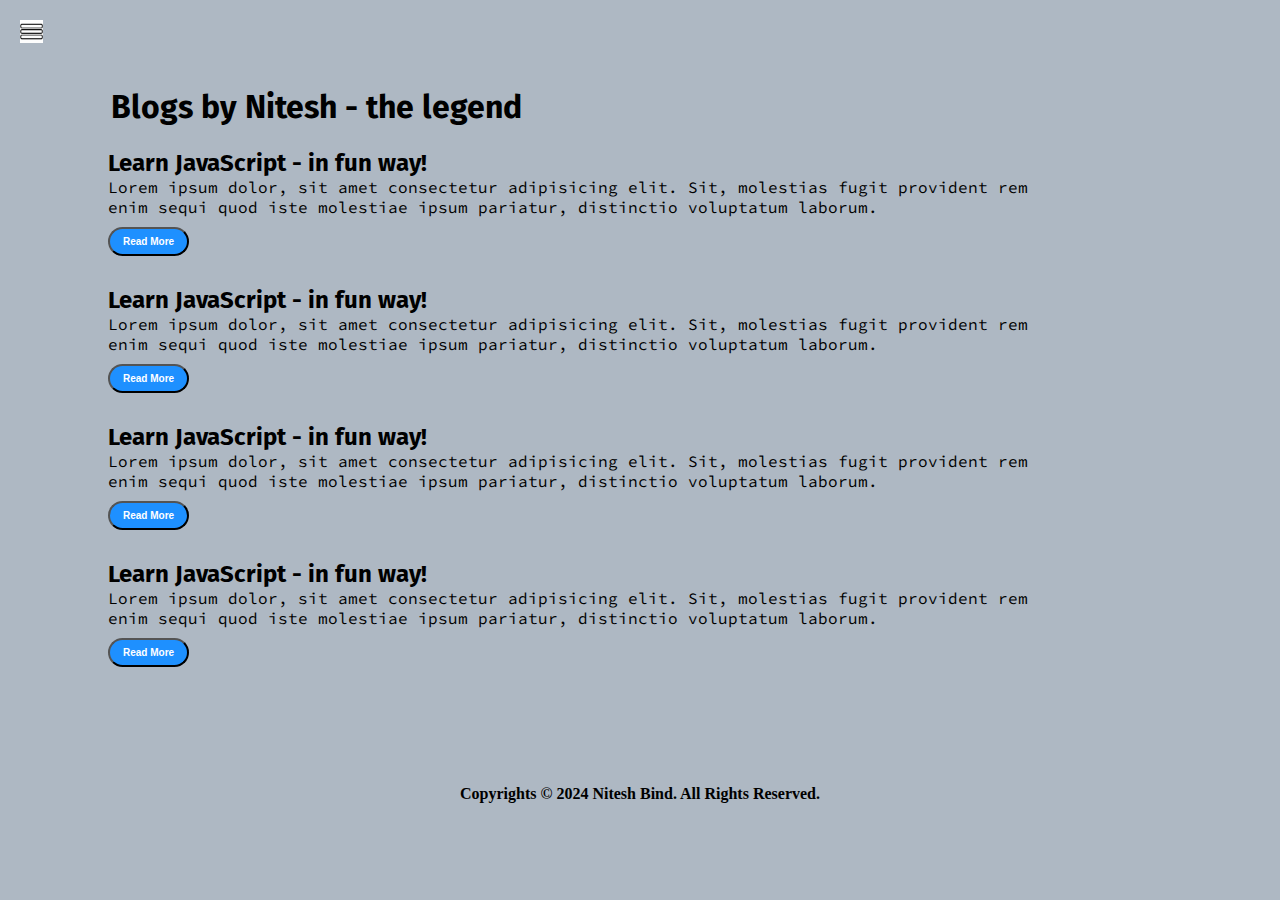
==== blog.html @ 20214e1b "Files Added" ====
<!DOCTYPE html>
<html lang="en">
<head>
    <meta charset="UTF-8">
    <meta name="viewport" content="width=device-width, initial-scale=1.0">
    <title>Nitesh Bind - Web Developer, Programmer, ML Enthusiast</title>
    <!-- <link rel="stylesheet" href="blog.css"> -->
    <link rel="stylesheet" href="styles.css">
</head>
<body>
    <div class="container">
        <div class="sidebar sidebarGo">
            <nav>
                <ul>
                    <li><a href="/">Home</a></li>
                    <li><a href="/intro.html">My Intro</a></li>
                    <li><a href="/services.html">Services</a></li>
                    <li><a href="/blog.html">Blog</a></li>
                    <li><a href="/contact.html">Contact Me</a></li>
                    
                </ul>
            </nav>
            <div class="copy">Copyrights &copy; 2024 Nitesh Bind</div>
        </div>
        <div class="main">
            <div class="hamburger">
                <img class="ham" src="ham.jpg" alt="" width="23px">
                <img class="cross" src="cross.jpg" alt="" width="23px">
            </div>
            <div class="blogContainer">
                    <h1>Blogs by Nitesh - the legend</h1>
                    <div class="blogItem">
                        <h2>Learn JavaScript - in fun way!</h2>
                        <p>Lorem ipsum dolor, sit amet consectetur adipisicing elit. Sit, molestias fugit provident rem enim sequi quod iste molestiae ipsum pariatur, distinctio voluptatum laborum.</p>
                        <button class="btn btn-sm">Read More</button>
                    </div>
                    <div class="blogItem">
                        <h2>Learn JavaScript - in fun way!</h2>
                        <p>Lorem ipsum dolor, sit amet consectetur adipisicing elit. Sit, molestias fugit provident rem enim sequi quod iste molestiae ipsum pariatur, distinctio voluptatum laborum.</p>
                        <button class="btn btn-sm">Read More</button>
                    </div>
                    <div class="blogItem">
                        <h2>Learn JavaScript - in fun way!</h2>
                        <p>Lorem ipsum dolor, sit amet consectetur adipisicing elit. Sit, molestias fugit provident rem enim sequi quod iste molestiae ipsum pariatur, distinctio voluptatum laborum.</p>
                        <button class="btn btn-sm">Read More</button>
                    </div>
                    <div class="blogItem">
                        <h2>Learn JavaScript - in fun way!</h2>
                        <p>Lorem ipsum dolor, sit amet consectetur adipisicing elit. Sit, molestias fugit provident rem enim sequi quod iste molestiae ipsum pariatur, distinctio voluptatum laborum.</p>
                        <button class="btn btn-sm">Read More</button>
                    </div>
            </div>
        </div>
</div>
<script src="script.js"></script>
<footer>Copyrights &copy; 2024 Nitesh Bind. All Rights Reserved.</footer>
</body>
</html>
---- styles.css ----
@import url('https://fonts.googleapis.com/css2?family=Fira+Sans:ital,wght@0,500;1,300&display=swap');
@import url('https://fonts.googleapis.com/css2?family=Fira+Sans:ital,wght@0,500;1,300&family=Source+Code+Pro:wght@300&display=swap');

*{
    margin: 0;
    padding: 0;
}

body{
    background-color: #435a736e;
}

.sidebar{
    position: absolute;
    background-color: rgb(223, 218, 218);
    font-family: 'Fira Sans', sans-serif;
    height: 100vh;
    transition: transform 0.3s ease-in;
}

.sidebar nav{
    padding: 45px;
}

.sidebar nav li{
    list-style: none;
    font-size: 30px;
    padding: 33px 0;
}

.sidebar nav li a{
    text-decoration: none;
    color: black;
}

.copy{
    margin-left: 15px;
    padding: 33px 0;
    font-weight: bold;
}

.main{
    /* background-color: yellow; */
    width: 90vw;
}

.container{
    display: flex;
    
}

.infoContainer{
    /* background-color: rgb(202, 9, 128); */
    height: 58vh;
    width: 80vw;
    margin: 144px auto;
    display: flex;
    justify-content: space-around;
}

.devInfo{
    font-size: 16px;
    display: flex;
    justify-content: center;
    flex-direction: column;
    margin: 65px;
    font-family: 'Source Code Pro', monospace;
}

.hello{
    font-size: 3em;
}
.name{
    font-size: 3em;
    font-weight: bold;
    font-family: 'Fira Sans', sans-serif;
}
.about{
    font-size: 2.5em;
}

.moreabout{
    font-size: 2.2em;
    margin-top: 23px;
    font-family: 'Fira Sans', sans-serif;
}

.buttons{
    margin-top: 2.2em;
    font-size: 16px;
}
.btn{
    padding: 9px 14px;
    border-radius: 22px;
    color: white;
    background-color: dodgerblue;
    font-weight: bold;
    font-size: 2em;
    margin: 3px 3px;
    cursor: pointer;
}

.btn-sm{
    font-size: 10px;
    padding: 7px 13px;
    margin: 10px 0;
}
.btn:hover{
    color: white;
    /* color: dodgerblue; */
    color: blueviolet;

}
.devPic img{
    border-radius: 15%;
    max-width: 100%;
    height: 58vh;
    display: block;
    border: 2px solid #435a736e;
}

/* .btn-sm{
    font-size: 14px;
    padding: 10px 19px;
    margin: 12px 0;
} */

.contactform {
    font-family: 'Fira Sans', sans-serif;
    height: 58vh;
    width: 80vw;
    margin: 144px auto;
}
.contactform h1{
    font-family: 'Source Code Pro', monospace;
    /* padding: 12px 0; */
}

.contactform form div{
    padding: 10px 0;
    display: flex;
    flex-direction: column;
}
.contactform form div input{
   /* width: 26vw; */
   border-radius: 5px;
   margin: 6px 0 0 0;
   padding: 3px;
}
.contactform form{
  margin: 0 40px;
}
#emailHelp{
    font-size: 11px;
    color: midnightblue;
    margin: 0 5px;
    padding: 3px 0 0 0;
}

#form-check{
    flex-direction: row;
}

#form-check input{
    width: 24px;
    margin: 3px 0;
}

.blogItem{
    margin: 20px;
    font-family: 'Fira Sans', sans-serif;
}
.blogContainer{
margin: 88px;
}
h1{
    font-family: 'Fira Sans', sans-serif;
    margin: 23px;
}
p{
    font-family: 'Source Code Pro', monospace;
} 

.intro{
    margin: 88px;
}
.intro h2{
    font-family: 'Fira Sans', sans-serif;
    margin: 12px;
}

.intro p{
    font-family: 'Source Code Pro', monospace;
    margin: 12px;
}

/* .skillContainer{
    padding: 12px;
}

.skillItem{
    display: flex;
    align-items: center;
    font-family: 'Source Code Pro', monospace;
    font-weight: 900;
}
.skill{
    width: 265px;
    height: 6px;
    background-color: red;
    border: 2px solid black;
}

.hundred{
    width: 265px;
    background-color: blueviolet;
}

.fifty{
    width: 125px;
    background-color: aqua;
}

.t5{
    width: 75px;
    background-color: yellow;
} */


.sidebarGo{
    transform: translate(-443px, 0px);
    position: absolute;
}

.hamburger{
    position: absolute;
    cursor: pointer;
    top: 10px;
    left: 10px;
}

.ham{
    margin-top: 10px;
    margin-left: 10px;
}

.cross{
    margin-left: 185px;
    margin-top: 10px;
}

@media (max-width:800px) {
    /* *{
        background-color: rgb(230, 146, 146);
    } */
    .buttons{
        font-size: 6px;
    }
    .devInfo{
        font-size: 10px;
    }
    .devPic{
        display: none;
    }
    /* .sidebar{
        transform: translate(-443px, 0px);
        position: absolute;
    } */
    .intro, .blogContainer, .contactform{
        margin: 50px 88px;
    }
    
}

.webApplication, .dataScientist{
    margin: 20px;
    font-family: 'Fira Sans', sans-serif;
}
.myServices{
    height: 58vh;
    width: 80vw;
    margin: 144px auto;
    /* display: flex; */
    justify-content: space-around;
}

.myServices h2{
    font-weight: lighter;
}

.skill{
    font-family: 'Gill Sans',sans-serif;
    list-style: none;
    padding: 0;
    margin: 0;
}

.skill h1{
    text-align: center;
    color: black;
}
h3{
    margin: 5px;
}
.skill{
    width: 500px;
    /* margin: 60px auto; */
    color: #fff;
    padding: 20px;
    box-shadow: 0 14px 28px rgba(0,0,0,0.25),0 10px 10px rgba(0, 0, 0,0.22);
    box-shadow: none;
}
.skill l1{
    margin: 20px 0;
    padding: 10px;
}

.skill li h3{
    color: black;
}
.bar{
    background: #353b48;
    display: block;
    height: 20px;
    border: 1px solid rebeccapurple;
    border-radius: 10px;
    overflow: hidden;
    box-shadow: 0 1px 3px rgba(0,0,0,0.12),0 1px 2px rgba(0, 0, 0,0.24);
    transition: all 0.3s cubic-bezier(.25,.8,.25,1);
}
.bar:hover{
    box-shadow: 0 14px 28px rgba(0,0,0,0.25),0 10px 10px rgba(0, 0, 0,0.22);
}
.bar span{
    height: 20px;
    float: left;
    background: linear-gradient(135deg,rgba(236,0,140,1)0%, rgba(252,103,103,1)100%);
}
.html{
    width: 90%;
    animation: html 3s;
}
.css{
    width: 60%;
    animation: css 3s;
}
.js{
    width: 50%;
    animation: js 3s;
}
.php{
    width: 85%;
    animation: php 3s;
}
.python{
    width: 85%;
    animation: python 3s;
}
.cplusplus{
    width: 90%;
    animation: cplusplus 3s;
}
.java{
    width: 70%;
    animation: java 3s;
}
@keyframes html{
    0%{
        width: 0%;
    }
    100%{
        width: 90%;
    }
}
@keyframes css{
    0%{
        width: 0%;
    }
    100%{
        width: 60%;
    }
}
@keyframes js{
    0%{
        width: 0%;
    }
    100%{
        width: 50%;
    }
}
@keyframes php{
    0%{
        width: 0%;
    }
    100%{
        width: 85%;
    }
}
@keyframes python{
    0%{
        width: 0%;
    }
    100%{
        width: 85%;
    }
}
@keyframes cplusplus{
    0%{
        width: 0%;
    }
    100%{
        width: 90%;
    }
}
@keyframes java{
    0%{
        width: 0%;
    }
    100%{
        width: 70%;
    }
}

footer {
    /* margin: 0 0 0 45em; */
    text-align: center;
    font-weight: bold;
    padding: 20px;
}
@media screen and (max-width: 800px) {
    footer {
        margin: 0; 
    }
}
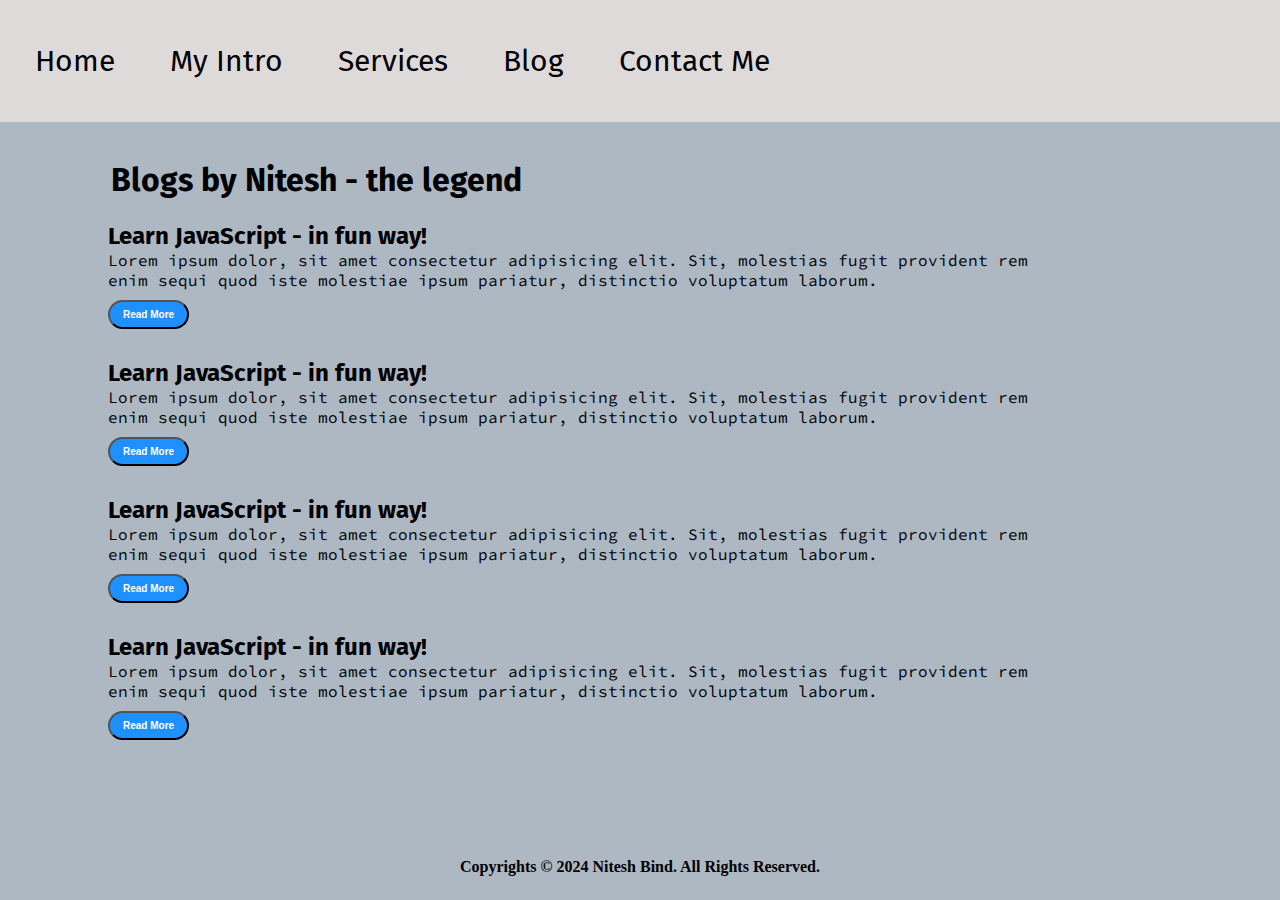
==== commit 560a1bcc: "Transforming from sidebar into navbar" ====
--- a/blog.html
+++ b/blog.html
@@ -9,7 +9,7 @@
 </head>
 <body>
     <div class="container">
-        <div class="sidebar sidebarGo">
+        <!-- <div class="sidebar sidebarGo">
             <nav>
                 <ul>
                     <li><a href="/">Home</a></li>
@@ -21,12 +21,23 @@
                 </ul>
             </nav>
             <div class="copy">Copyrights &copy; 2024 Nitesh Bind</div>
+        </div> -->
+        <div class="navbar">
+            <nav>
+                <ul>
+                    <li><a href="/">Home</a></li>
+                    <li><a href="/intro.html">My Intro</a></li>
+                    <li><a href="/services.html">Services</a></li>
+                    <li><a href="/blog.html">Blog</a></li>
+                    <li><a href="/contact.html">Contact Me</a></li>
+                </ul>
+            </nav>
         </div>
         <div class="main">
-            <div class="hamburger">
+            <!-- <div class="hamburger">
                 <img class="ham" src="ham.jpg" alt="" width="23px">
                 <img class="cross" src="cross.jpg" alt="" width="23px">
-            </div>
+            </div> -->
             <div class="blogContainer">
                     <h1>Blogs by Nitesh - the legend</h1>
                     <div class="blogItem">
--- a/styles.css
+++ b/styles.css
@@ -10,27 +10,34 @@
     background-color: #435a736e;
 }
 
-.sidebar{
-    position: absolute;
+.navbar {
+    position: fixed;
     background-color: rgb(223, 218, 218);
     font-family: 'Fira Sans', sans-serif;
-    height: 100vh;
-    transition: transform 0.3s ease-in;
-}
-
-.sidebar nav{
-    padding: 45px;
-}
-
-.sidebar nav li{
+    width: 100%;
+    top: 0;
+    overflow: hidden;  
+}
+
+.navbar nav ul {
+    list-style-type: none;
+    margin: 10px;
+    margin-left: 35px;
+    padding: 0;
+    display: flex;
+}
+
+.navbar nav li {
+    font-size: 30px; 
+    padding: 33px 0;
     list-style: none;
-    font-size: 30px;
-    padding: 33px 0;
-}
-
-.sidebar nav li a{
+    
+}
+
+.navbar nav ul li a {
     text-decoration: none;
-    color: black;
+    color: #000;
+    margin-right: 55px;
 }
 
 .copy{
@@ -40,7 +47,6 @@
 }
 
 .main{
-    /* background-color: yellow; */
     width: 90vw;
 }
 
@@ -50,7 +56,6 @@
 }
 
 .infoContainer{
-    /* background-color: rgb(202, 9, 128); */
     height: 58vh;
     width: 80vw;
     margin: 144px auto;
@@ -107,7 +112,6 @@
 }
 .btn:hover{
     color: white;
-    /* color: dodgerblue; */
     color: blueviolet;
 
 }
@@ -119,12 +123,6 @@
     border: 2px solid #435a736e;
 }
 
-/* .btn-sm{
-    font-size: 14px;
-    padding: 10px 19px;
-    margin: 12px 0;
-} */
-
 .contactform {
     font-family: 'Fira Sans', sans-serif;
     height: 58vh;
@@ -133,7 +131,6 @@
 }
 .contactform h1{
     font-family: 'Source Code Pro', monospace;
-    /* padding: 12px 0; */
 }
 
 .contactform form div{
@@ -142,7 +139,6 @@
     flex-direction: column;
 }
 .contactform form div input{
-   /* width: 26vw; */
    border-radius: 5px;
    margin: 6px 0 0 0;
    padding: 3px;
@@ -172,6 +168,7 @@
 }
 .blogContainer{
 margin: 88px;
+padding-top: 50px;
 }
 h1{
     font-family: 'Fira Sans', sans-serif;
@@ -183,6 +180,9 @@
 
 .intro{
     margin: 88px;
+    padding-top: 50px;
+    font-weight: bold;
+    font-family: 'Times New Roman', Times, serif;
 }
 .intro h2{
     font-family: 'Fira Sans', sans-serif;
@@ -193,39 +193,6 @@
     font-family: 'Source Code Pro', monospace;
     margin: 12px;
 }
-
-/* .skillContainer{
-    padding: 12px;
-}
-
-.skillItem{
-    display: flex;
-    align-items: center;
-    font-family: 'Source Code Pro', monospace;
-    font-weight: 900;
-}
-.skill{
-    width: 265px;
-    height: 6px;
-    background-color: red;
-    border: 2px solid black;
-}
-
-.hundred{
-    width: 265px;
-    background-color: blueviolet;
-}
-
-.fifty{
-    width: 125px;
-    background-color: aqua;
-}
-
-.t5{
-    width: 75px;
-    background-color: yellow;
-} */
-
 
 .sidebarGo{
     transform: translate(-443px, 0px);
@@ -250,9 +217,6 @@
 }
 
 @media (max-width:800px) {
-    /* *{
-        background-color: rgb(230, 146, 146);
-    } */
     .buttons{
         font-size: 6px;
     }
@@ -262,10 +226,6 @@
     .devPic{
         display: none;
     }
-    /* .sidebar{
-        transform: translate(-443px, 0px);
-        position: absolute;
-    } */
     .intro, .blogContainer, .contactform{
         margin: 50px 88px;
     }
@@ -304,7 +264,6 @@
 }
 .skill{
     width: 500px;
-    /* margin: 60px auto; */
     color: #fff;
     padding: 20px;
     box-shadow: 0 14px 28px rgba(0,0,0,0.25),0 10px 10px rgba(0, 0, 0,0.22);
@@ -422,7 +381,6 @@
 }
 
 footer {
-    /* margin: 0 0 0 45em; */
     text-align: center;
     font-weight: bold;
     padding: 20px;
